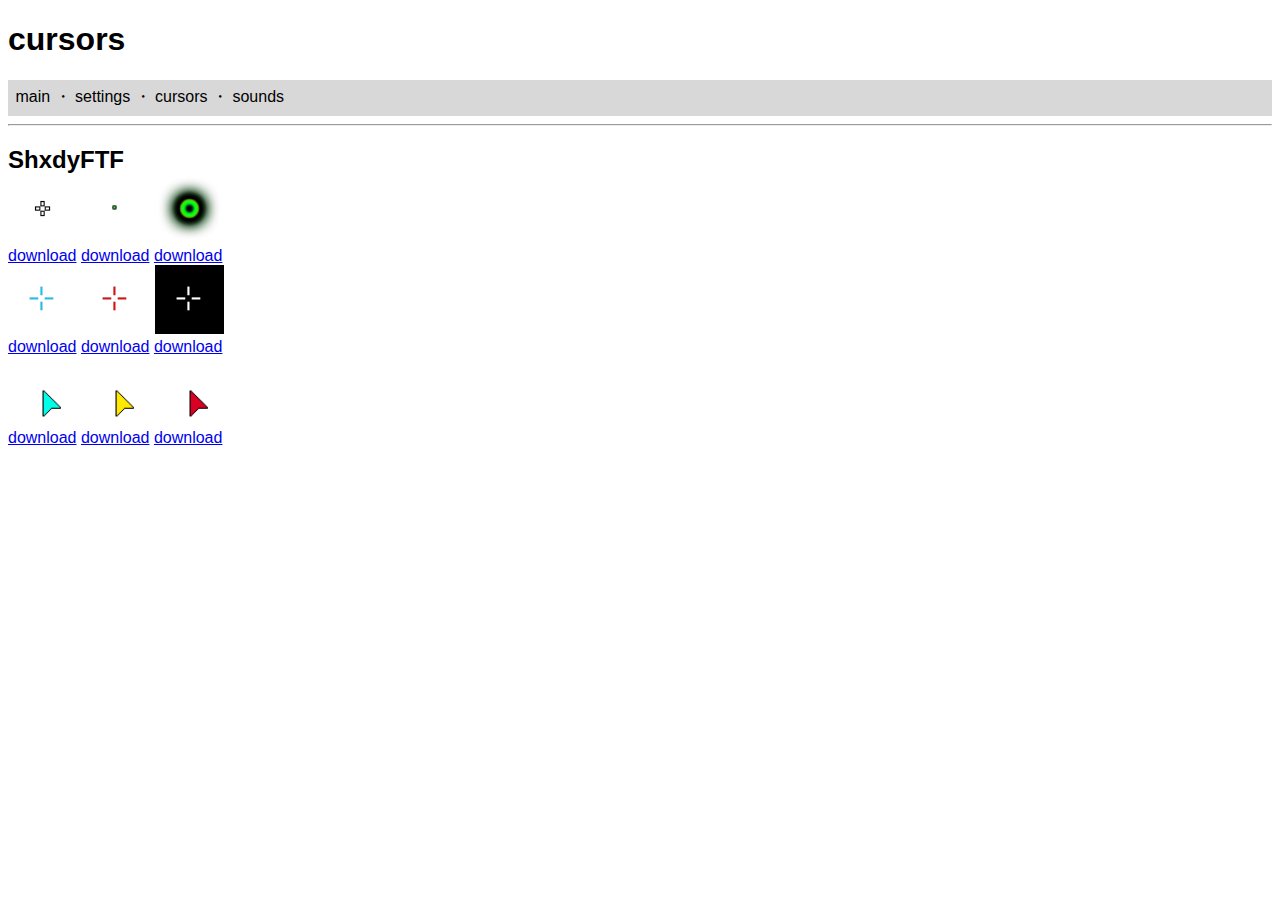
==== pages/cursors.html @ fa88538c "first commit" ====
<!doctype html>
<html lang="en">
<head>
  <meta charset="UTF-8" />
  <meta name="viewport" content="width=device-width, initial-scale=1.0" />
  <title>Cursors</title>
  <link href='../style.css' rel='stylesheet'>
</head>
<body>
    <h1>cursors</h1>
    <nav>
        <a href="../index.html">main</a>
        ・
        <a href="settings.html">settings</a>
        ・
        <a href="cursors.html">cursors</a>
        ・
        <a href="sounds.html">sounds</a>
    </nav>
    <hr>

    <!-- shxdyftf -->
    <h2>ShxdyFTF</h3>
    <img src="../storage/cursors/ShxdyFTF/1/ArrowFarCursor.png" alt="1"> 
    <img src="../storage/cursors/ShxdyFTF/2/ArrowFarCursor.png" alt="2"> 
    <img src="../storage/cursors/ShxdyFTF/3/ArrowFarCursor.png" alt="3">
    <br>
    <a href="../storage/cursors/ShxdyFTF/1/ArrowFarCursor.png" download>download</a> 
    <a href="../storage/cursors/ShxdyFTF/2/ArrowFarCursor.png" download>download</a> 
    <a href="../storage/cursors/ShxdyFTF/3/ArrowFarCursor.png" download>download</a>
    <br>
    <img src="../storage/cursors/ShxdyFTF/4/ArrowFarCursor.png" alt="4">
    <img src="../storage/cursors/ShxdyFTF/5/ArrowFarCursor.png" alt="5">
    <img src="../storage/cursors/ShxdyFTF/6/ArrowFarCursor.png" class="cursorwhite" alt="6">
    <br>
    <a href="../storage/cursors/ShxdyFTF/4/ArrowFarCursor.png" download>download</a>
    <a href="../storage/cursors/ShxdyFTF/5/ArrowFarCursor.png" download>download</a>
    <a href="../storage/cursors/ShxdyFTF/6/ArrowFarCursor.png" download>download</a>
    <br>
    <img src="../storage/cursors/ShxdyFTF/7/ArrowFarCursor.png" alt="7">
    <img src="../storage/cursors/ShxdyFTF/8/ArrowFarCursor.png" alt="8">
    <img src="../storage/cursors/ShxdyFTF/9/ArrowFarCursor.png" alt="9">
    <br>
    <a href="../storage/cursors/ShxdyFTF/7/ArrowFarCursor.png" download>download</a>
    <a href="../storage/cursors/ShxdyFTF/8/ArrowFarCursor.png" download>download</a>
    <a href="../storage/cursors/ShxdyFTF/9/ArrowFarCursor.png" download>download</a>
</body>
</html>
---- style.css ----
body {
    font-family: Arial, Helvetica, sans-serif;
    font: bold;
}

img {
    width: 69px;
    height: auto;
}

h2 {
    margin-bottom: 0;
}

.credit {
    margin-top: 5px;
}

nav {
    background-color: #33333331;
    color: #000000;
    padding: 7.5px;
}

nav ul {
    list-style-type: none;
    display: flex;
}

nav li {
    margin-right: 10px;
}

nav a {
    color: #000000;
    text-decoration: none;
}

nav a:hover {
    text-decoration-line: underline;
}

.cursorwhite {
    background-color: #000000;
}
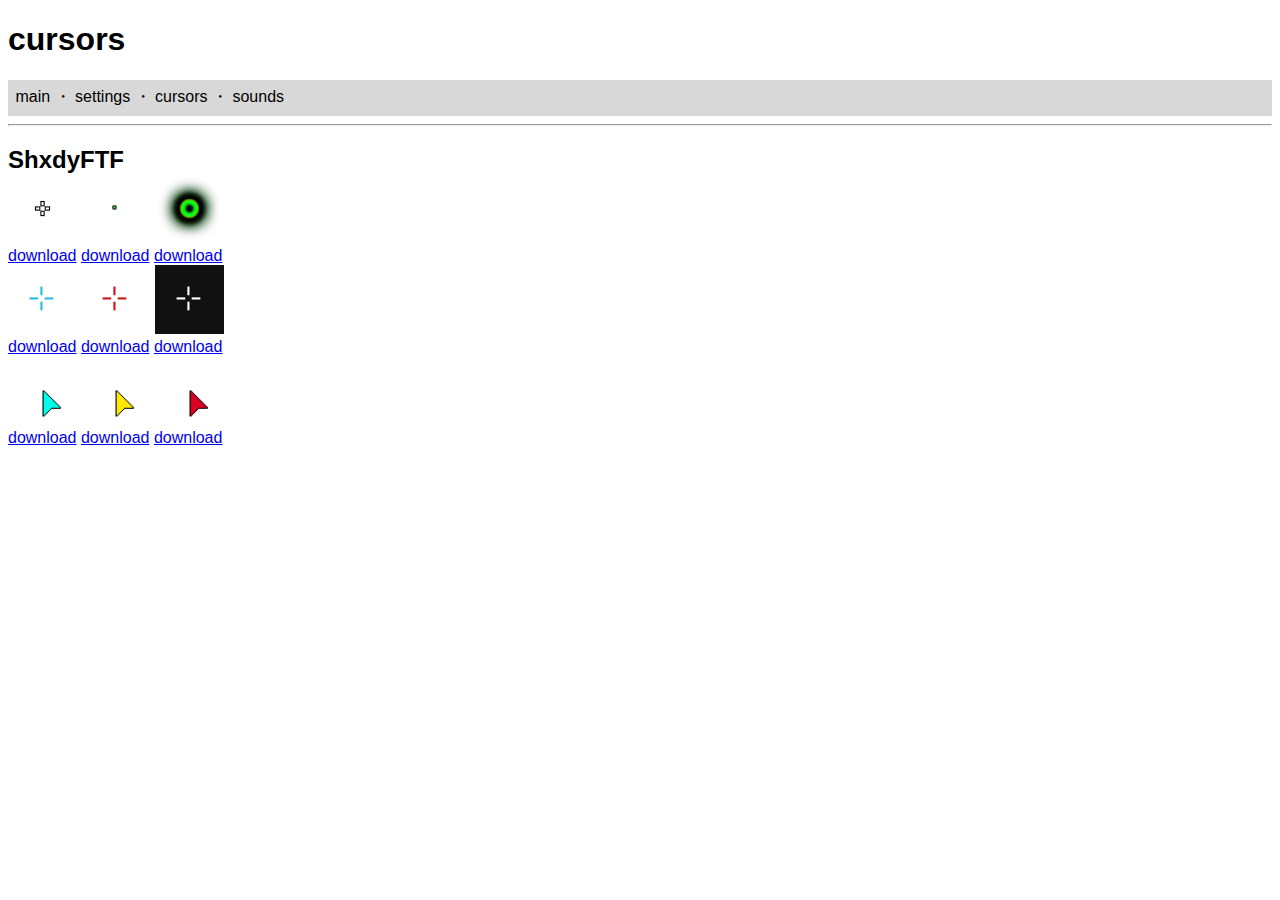
==== commit 8118def7: "new changes" ====
--- a/pages/cursors.html
+++ b/pages/cursors.html
@@ -5,6 +5,7 @@
   <meta name="viewport" content="width=device-width, initial-scale=1.0" />
   <title>Cursors</title>
   <link href='../style.css' rel='stylesheet'>
+  <script type="module" src="dark.js""></script>
 </head>
 <body>
     <h1>cursors</h1>
--- a/style.css
+++ b/style.css
@@ -1,6 +1,10 @@
 body {
     font-family: Arial, Helvetica, sans-serif;
     font: bold;
+}
+
+.cursorwhite {
+    background-color: #111111;
 }
 
 img {
@@ -38,8 +42,4 @@
 
 nav a:hover {
     text-decoration-line: underline;
-}
-
-.cursorwhite {
-    background-color: #000000;
 }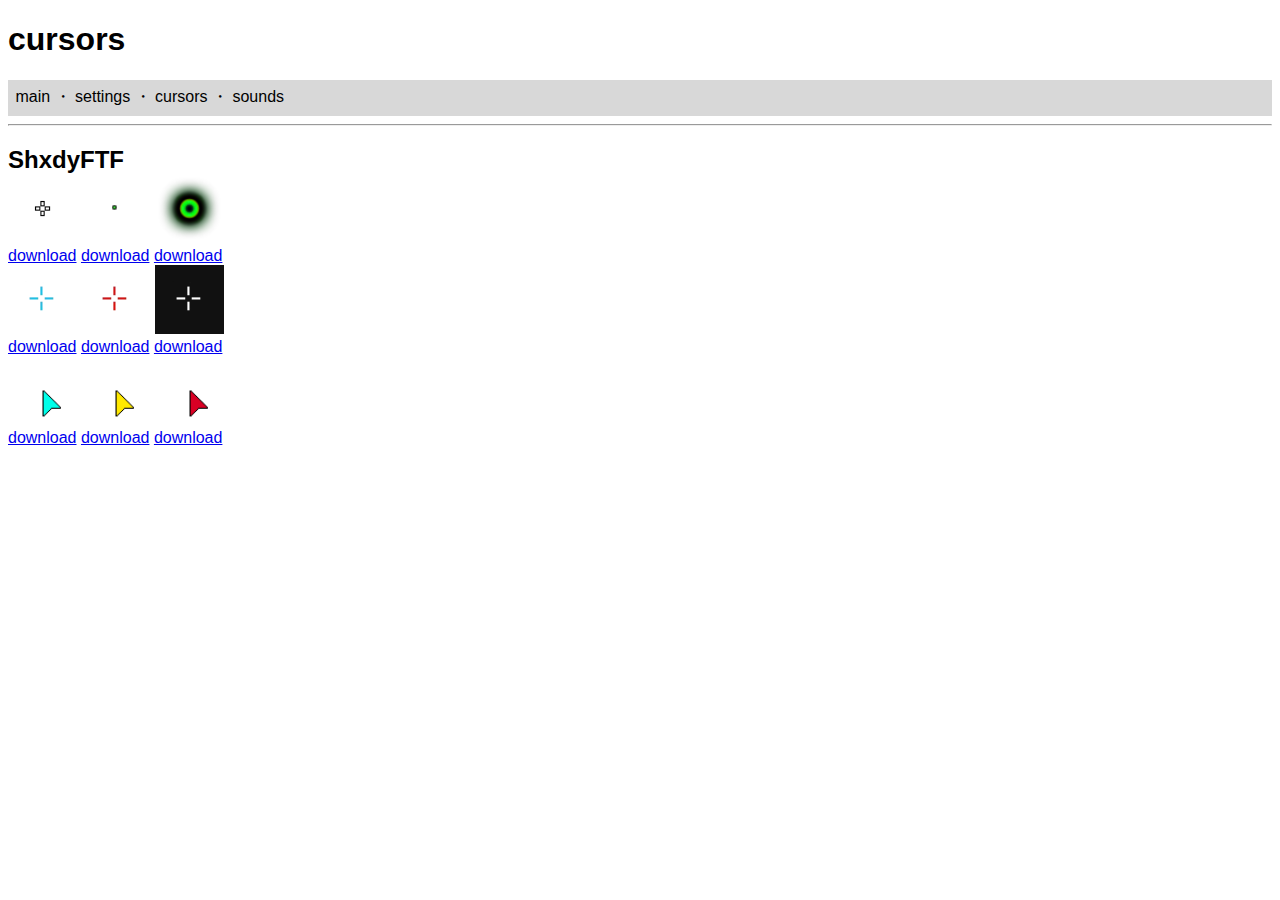
==== commit 98eb0dda: "fix" ====
--- a/pages/cursors.html
+++ b/pages/cursors.html
@@ -5,7 +5,7 @@
   <meta name="viewport" content="width=device-width, initial-scale=1.0" />
   <title>Cursors</title>
   <link href='../style.css' rel='stylesheet'>
-  <script type="module" src="dark.js""></script>
+  <script type="module" src="dark.js"></script>
 </head>
 <body>
     <h1>cursors</h1>
--- a/style.css
+++ b/style.css
@@ -42,4 +42,8 @@
 
 nav a:hover {
     text-decoration-line: underline;
+}
+
+.cursorwhite {
+    background-color: #111;
 }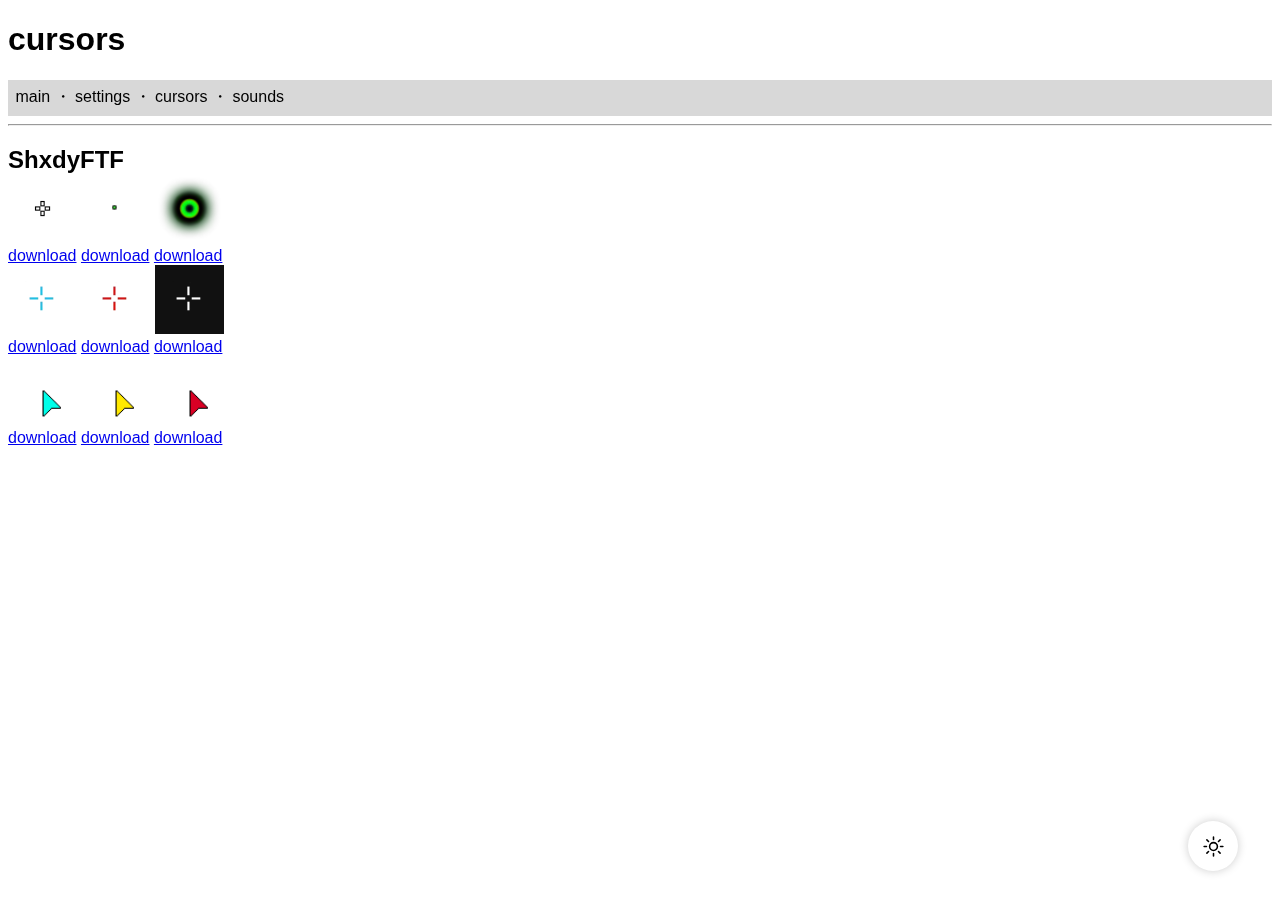
==== commit dd376179: "some fixes" ====
--- a/pages/cursors.html
+++ b/pages/cursors.html
@@ -5,7 +5,7 @@
   <meta name="viewport" content="width=device-width, initial-scale=1.0" />
   <title>Cursors</title>
   <link href='../style.css' rel='stylesheet'>
-  <script type="module" src="dark.js"></script>
+  <script type="module" src="../dark.js"></script>
 </head>
 <body>
     <h1>cursors</h1>
--- a/style.css
+++ b/style.css
@@ -1,6 +1,7 @@
 body {
     font-family: Arial, Helvetica, sans-serif;
     font: bold;
+    filter: invert(95%) hue-rotate(180deg);
 }
 
 .cursorwhite {
